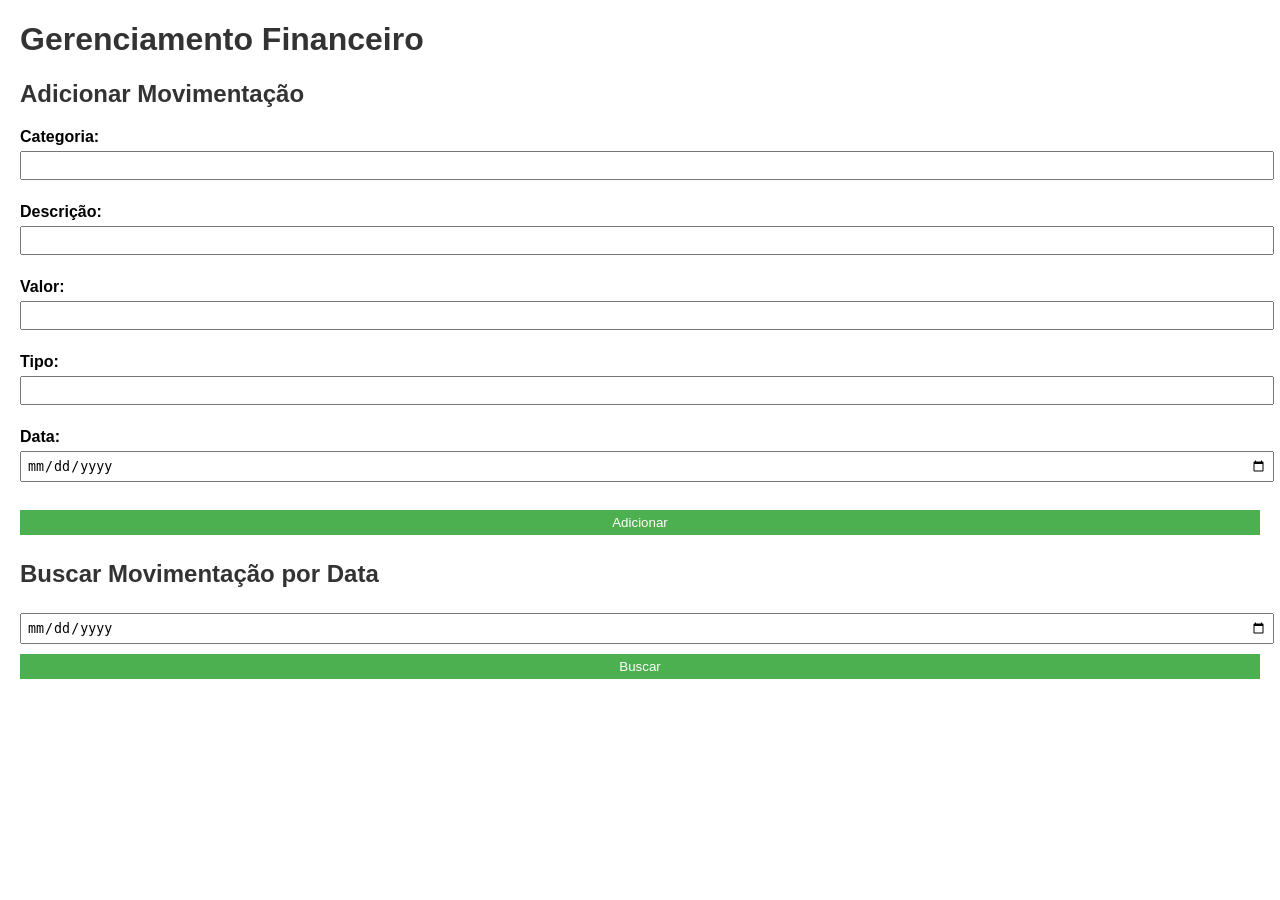
==== GerenciamentoFinanceiro1.0/src/main/resources/static/index.html @ 25cd1334 "inicialização do Projeto" ====
<!DOCTYPE html>
<html lang="en">
<head>
    <meta charset="UTF-8">
    <meta name="viewport" content="width=device-width, initial-scale=1.0">
    <title>Gerenciamento Financeiro</title>
    <link rel="stylesheet" href="styles.css">
</head>
<body>
    <h1>Gerenciamento Financeiro</h1>

    <div>
        <h2>Adicionar Movimentação</h2>
        <form id="movimentacaoForm">
            <label for="categoria">Categoria:</label>
            <input type="number" id="categoria" name="categoria" required><br><br>
            
            <label for="descricao">Descrição:</label>
            <input type="text" id="descricao" name="descricao" required><br><br>
            
            <label for="valor">Valor:</label>
            <input type="number" id="valor" name="valor" step="0.01" required><br><br>
            
            <label for="tipo">Tipo:</label>
            <input type="text" id="tipo" name="tipo" required><br><br>
            
            <label for="data">Data:</label>
            <input type="date" id="data" name="data" required><br><br>
            
            <button type="submit">Adicionar</button>
        </form>
    </div>

    <div>
        <h2>Buscar Movimentação por Data</h2>
        <input type="date" id="dataMovimentacao" placeholder="Data da Movimentação">
        <button onclick="getMovimentacaoPorData()">Buscar</button>
        
        <div id="resultado"></div>
    </div>

    <script src="script.js"></script>
</body>
</html>
---- GerenciamentoFinanceiro1.0/src/main/resources/static/styles.css ----
body {
    font-family: Arial, sans-serif;
    margin: 20px;
}

h1, h2 {
    color: #333;
}

label {
    font-weight: bold;
}

input, button {
    margin: 5px 0;
    padding: 5px;
    width: 100%;
}

button {
    background-color: #4CAF50;
    color: white;
    border: none;
    cursor: pointer;
}

button:hover {
    background-color: #45a049;
}

#resultado {
    margin-top: 20px;
}
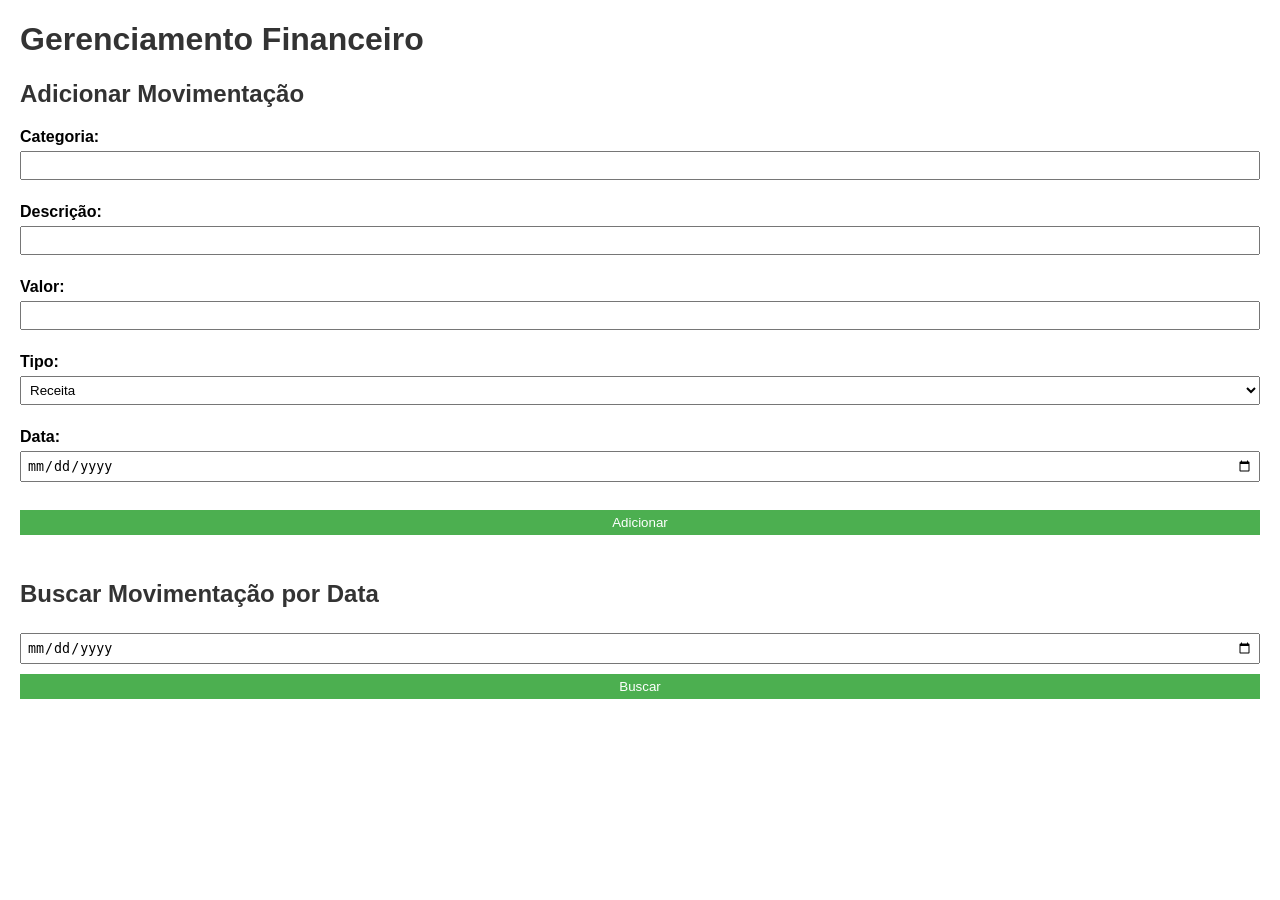
==== commit c83efcb3: "Versao 1.0" ====
--- a/GerenciamentoFinanceiro1.0/src/main/resources/static/index.html
+++ b/GerenciamentoFinanceiro1.0/src/main/resources/static/index.html
@@ -8,36 +8,38 @@
 </head>
 <body>
     <h1>Gerenciamento Financeiro</h1>
-
-    <div>
+    
+    <div id="conteudo_centro">
         <h2>Adicionar Movimentação</h2>
         <form id="movimentacaoForm">
             <label for="categoria">Categoria:</label>
-            <input type="number" id="categoria" name="categoria" required><br><br>
+            <input type="number" id="categoria" name="categoria" required aria-label="Categoria"><br><br>
             
             <label for="descricao">Descrição:</label>
-            <input type="text" id="descricao" name="descricao" required><br><br>
+            <input type="text" id="descricao" name="descricao" required aria-label="Descrição"><br><br>
             
             <label for="valor">Valor:</label>
-            <input type="number" id="valor" name="valor" step="0.01" required><br><br>
+            <input type="number" id="valor" name="valor" step="0.01" required aria-label="Valor"><br><br>
             
             <label for="tipo">Tipo:</label>
-            <input type="text" id="tipo" name="tipo" required><br><br>
+            <select id="tipo" name="tipo" required aria-label="Tipo">
+                <option value="Receita">Receita</option>
+                <option value="Despesa">Despesa</option>
+            </select><br><br>
             
             <label for="data">Data:</label>
-            <input type="date" id="data" name="data" required><br><br>
+            <input type="date" id="data" name="data" required aria-label="Data"><br><br>
             
             <button type="submit">Adicionar</button>
         </form>
     </div>
-
-    <div>
+  
+    <aside>
         <h2>Buscar Movimentação por Data</h2>
-        <input type="date" id="dataMovimentacao" placeholder="Data da Movimentação">
-        <button onclick="getMovimentacaoPorData()">Buscar</button>
-        
+        <input type="date" id="dataMovimentacao" placeholder="Data da Movimentação" aria-label="Buscar por Data">
+        <button onclick="getMovimentacaoPorData()">Buscar</button>    
         <div id="resultado"></div>
-    </div>
+    </aside>
 
     <script src="script.js"></script>
 </body>
--- a/GerenciamentoFinanceiro1.0/src/main/resources/static/styles.css
+++ b/GerenciamentoFinanceiro1.0/src/main/resources/static/styles.css
@@ -7,14 +7,19 @@
     color: #333;
 }
 
+#conteudo_centro, aside {
+    margin-bottom: 40px;
+}
+
 label {
     font-weight: bold;
 }
 
-input, button {
+input, select, button {
     margin: 5px 0;
     padding: 5px;
     width: 100%;
+    box-sizing: border-box;
 }
 
 button {
@@ -31,3 +36,24 @@
 #resultado {
     margin-top: 20px;
 }
+
+/* Estilos para a tabela */
+table {
+    width: 100%;
+    border-collapse: collapse;
+    margin-top: 20px;
+}
+
+th, td {
+    padding: 8px;
+    text-align: left;
+    border: 1px solid #ddd;
+}
+
+th {
+    background-color: #f2f2f2;
+}
+
+tbody tr:nth-child(even) {
+    background-color: #f9f9f9;
+}
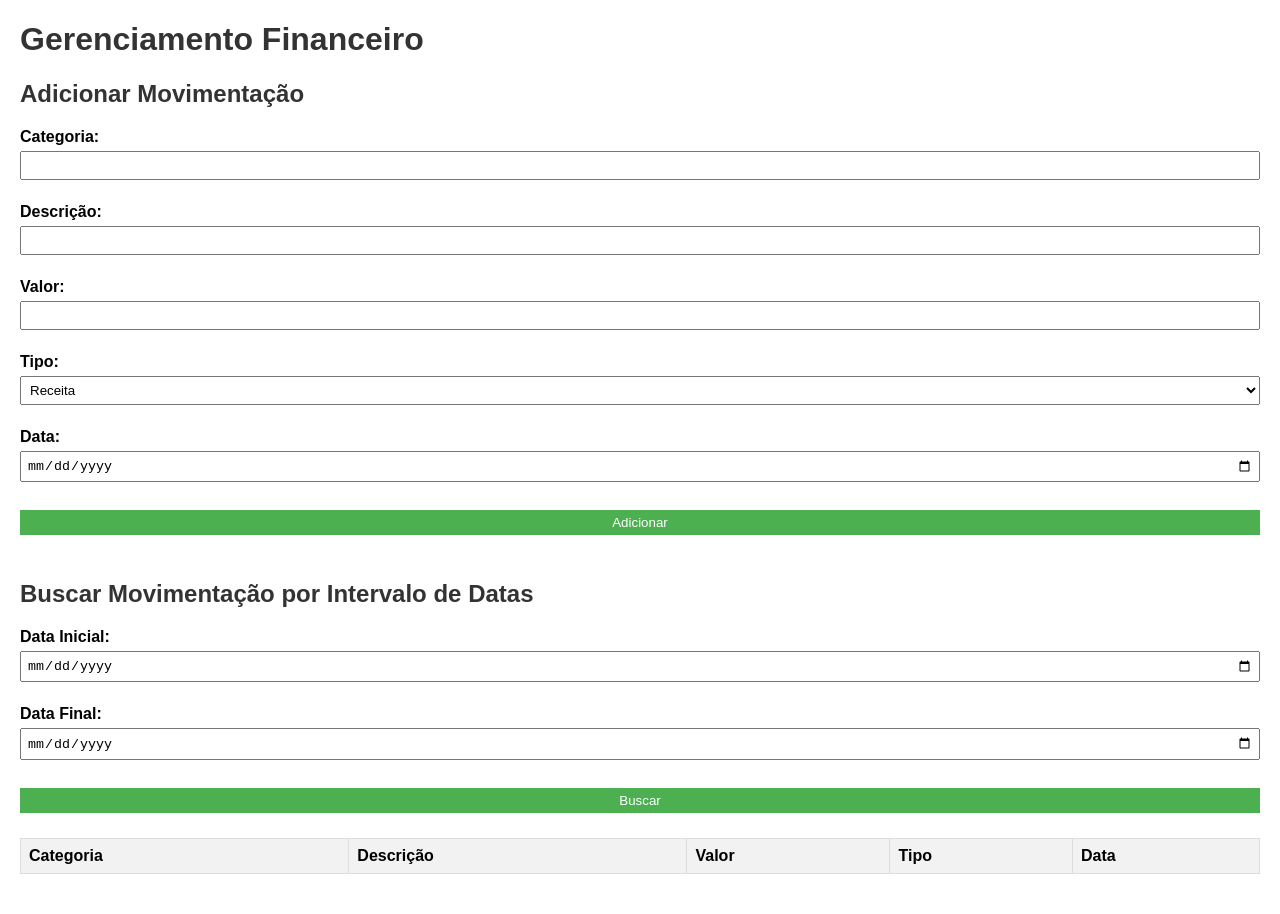
==== commit a04c8ff3: "Movimentacoes Funcionando" ====
--- a/GerenciamentoFinanceiro1.0/src/main/resources/static/index.html
+++ b/GerenciamentoFinanceiro1.0/src/main/resources/static/index.html
@@ -35,10 +35,31 @@
     </div>
   
     <aside>
-        <h2>Buscar Movimentação por Data</h2>
-        <input type="date" id="dataMovimentacao" placeholder="Data da Movimentação" aria-label="Buscar por Data">
-        <button onclick="getMovimentacaoPorData()">Buscar</button>    
-        <div id="resultado"></div>
+        <h2>Buscar Movimentação por Intervalo de Datas</h2>
+        <label for="dataInicio">Data Inicial:</label>
+        <input type="date" id="dataInicio" name="dataInicio" required aria-label="Data Inicial"><br><br>
+
+        <label for="dataFim">Data Final:</label>
+        <input type="date" id="dataFim" name="dataFim" required aria-label="Data Final"><br><br>
+        
+        <button onclick="buscarMovimentacoes()">Buscar</button>    
+        <div id="resultado">
+            <table id="tabelaMovimentacoes">
+                <thead>
+                    <tr>
+                        <th>Categoria</th>
+                        <th>Descrição</th>
+                        <th>Valor</th>
+                        <th>Tipo</th>
+                        <th>Data</th>
+                    </tr>
+                </thead>
+                <tbody></tbody>
+            </table>
+            <p id="totalReceitas"></p>
+            <p id="totalDespesas"></p>
+            <p id="diferenca"></p>
+        </div>
     </aside>
 
     <script src="script.js"></script>
